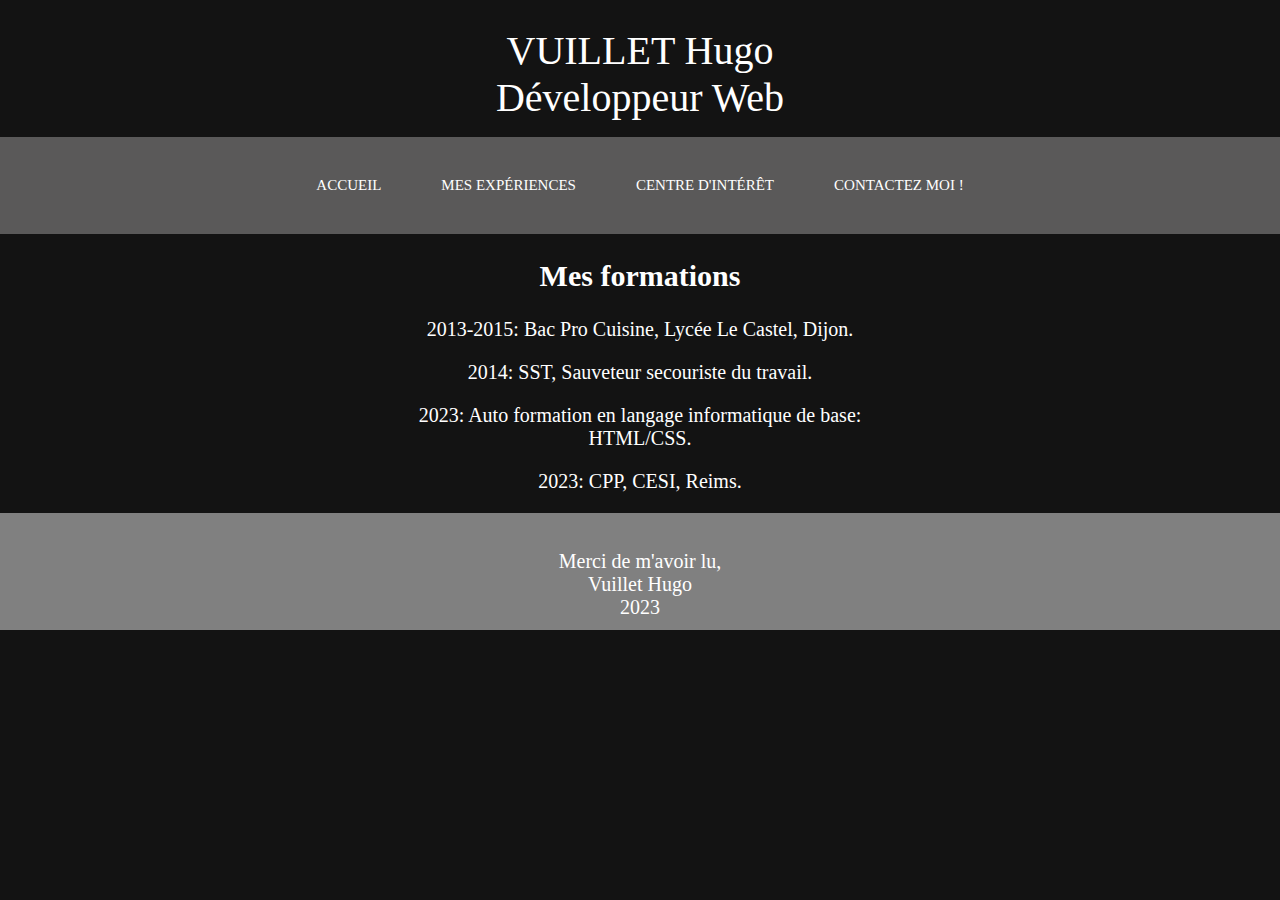
==== projet CV/index.html @ 857f6329 "mon premier commit" ====
<!DOCTYPE html>
<html lang="fr-FR">
<head>
    <meta charset="UTF-8">
    <meta http-equiv="X-UA-Compatible" content="IE=edge">
    <meta name="viewport" content="width=device-width, initial-scale=1.0">
    <link rel="stylesheet" href="style.css">  
    <link rel="stylesheet" href="styleaccueil.css">  
    <title>CV Accueil</title>
</head>
<body>
 <header>
        <h1> VUILLET Hugo <br> Développeur Web</h1>
    </header>       
 <nav>
    <div class="table">
         <ul>
            <li class="menu-index">
                <a href="index.html">Accueil</a>
            </li>
            <li class="menu-xp">
                <a href="experience.html">Mes Expériences</a>
            </li>
            <li class="menu-loisir">
                <a href="loisir.html"> Centre d'intérêt</a>
            </li>
            <li class="menu-contact">
                <a href="contact.html"> Contactez moi !</a>
            </li>
       
        </ul>
    </div>
</nav>
<main>
    <h2>Mes formations</h2>
    <p>2013-2015: Bac Pro Cuisine, Lycée Le Castel, Dijon.</p>
    <p>2014: SST, Sauveteur secouriste du travail.</p>
    <p>2023: Auto formation en langage informatique de base: <br>HTML/CSS.</p>
    <p>2023: CPP, CESI, Reims.</p>

    
</main>

    <footer>
<p>Merci de m'avoir lu,<br>Vuillet Hugo<br>2023</p>
    </footer>
</body>
</html>
---- projet CV/style.css ----
body{
    font-family: 'Century Gothic' ,calibri, serif;
    font-size: 13px;
    margin: 0px;
    padding: 0px;
    background-color: rgba(0, 0, 0, 0.926);
    color: white;
}
h1{
    font-size: 40px;
    text-align: center;
    font-weight: normal;
}
header{
    height: 100px;

}
footer{
    height: 100px;
    background-color:gray;
    padding-top: 15px;
    font-size: 20px;
    text-align: center;
    border-top: solid 2px rgba(128, 128, 128, 0.036);
}
nav{
    width: 100%;
    background-color: rgba(157, 154, 154, 0.518);

}
nav ul{   
     margin: 0px;
    padding: 0px;

}
nav li{
    float: left;
    list-style-type: none;
}
nav a{
    display: inline-block;
    text-decoration: none;
    padding: 40px 30px;
    color: white;
    text-transform: uppercase;
    font-size: 15px;
}
.table{display: table;
    margin: 10px auto;

}
---- projet CV/styleaccueil.css ----
h2{
    text-align: center;
    font-size: 30px;
}
p{
    text-align: center;
    font-size: 20px;
}
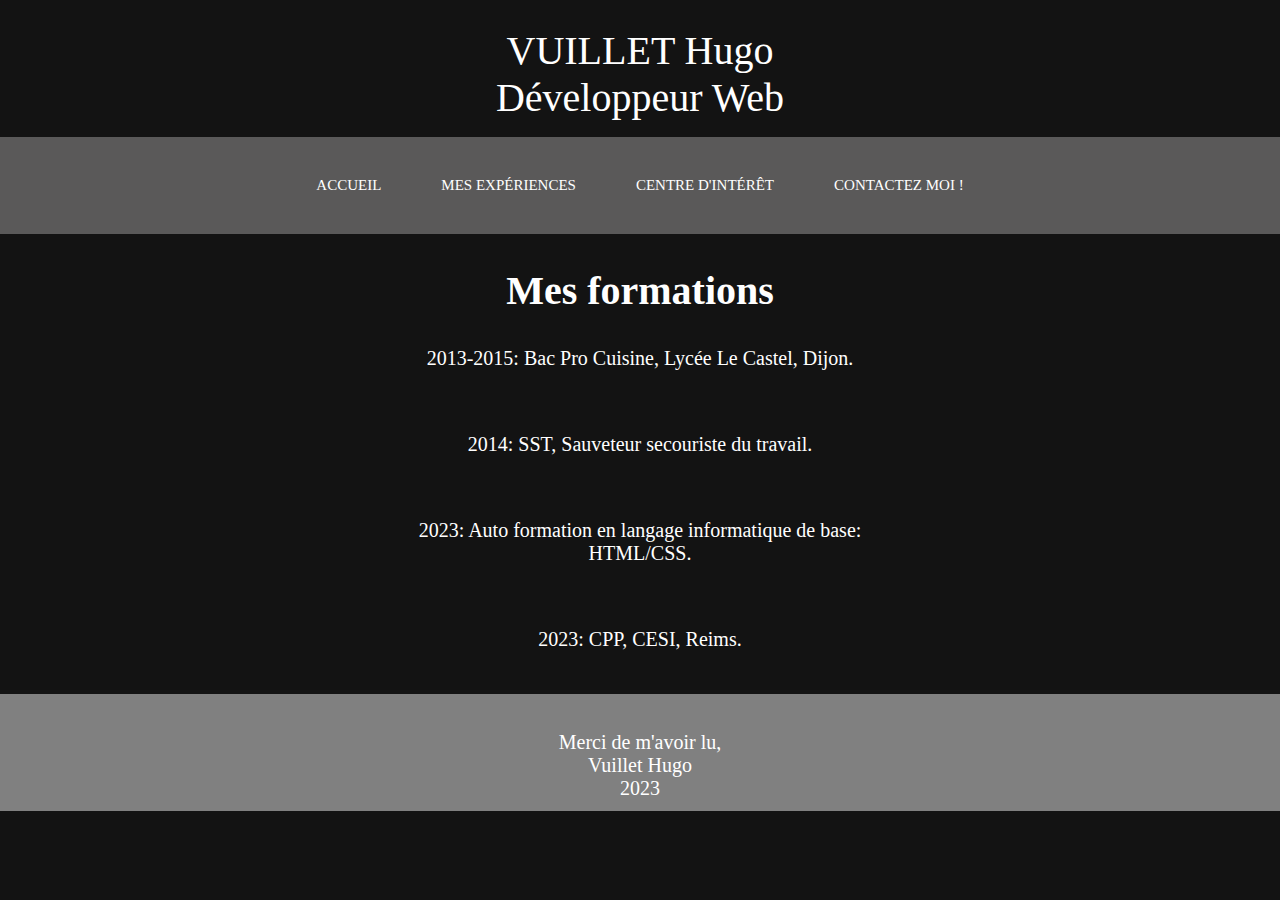
==== commit f8e1d29a: "maj 2" ====
--- a/projet CV/index.html
+++ b/projet CV/index.html
@@ -32,12 +32,17 @@
     </div>
 </nav>
 <main>
-    <h2>Mes formations</h2>
+    <h2 class="xppro">Mes formations</h2>
+<div class="lieutaff">
     <p>2013-2015: Bac Pro Cuisine, Lycée Le Castel, Dijon.</p>
+    <br>
     <p>2014: SST, Sauveteur secouriste du travail.</p>
+    <br>
     <p>2023: Auto formation en langage informatique de base: <br>HTML/CSS.</p>
+    <br>
     <p>2023: CPP, CESI, Reims.</p>
-
+    <br>
+</div>
     
 </main>
 
--- a/projet CV/style.css
+++ b/projet CV/style.css
@@ -48,4 +48,10 @@
 .table{display: table;
     margin: 10px auto;
 
-}+}
+.xppro{
+    font-size: 40px;
+}
+.lieutaff{
+    font-size: 20px;
+}
